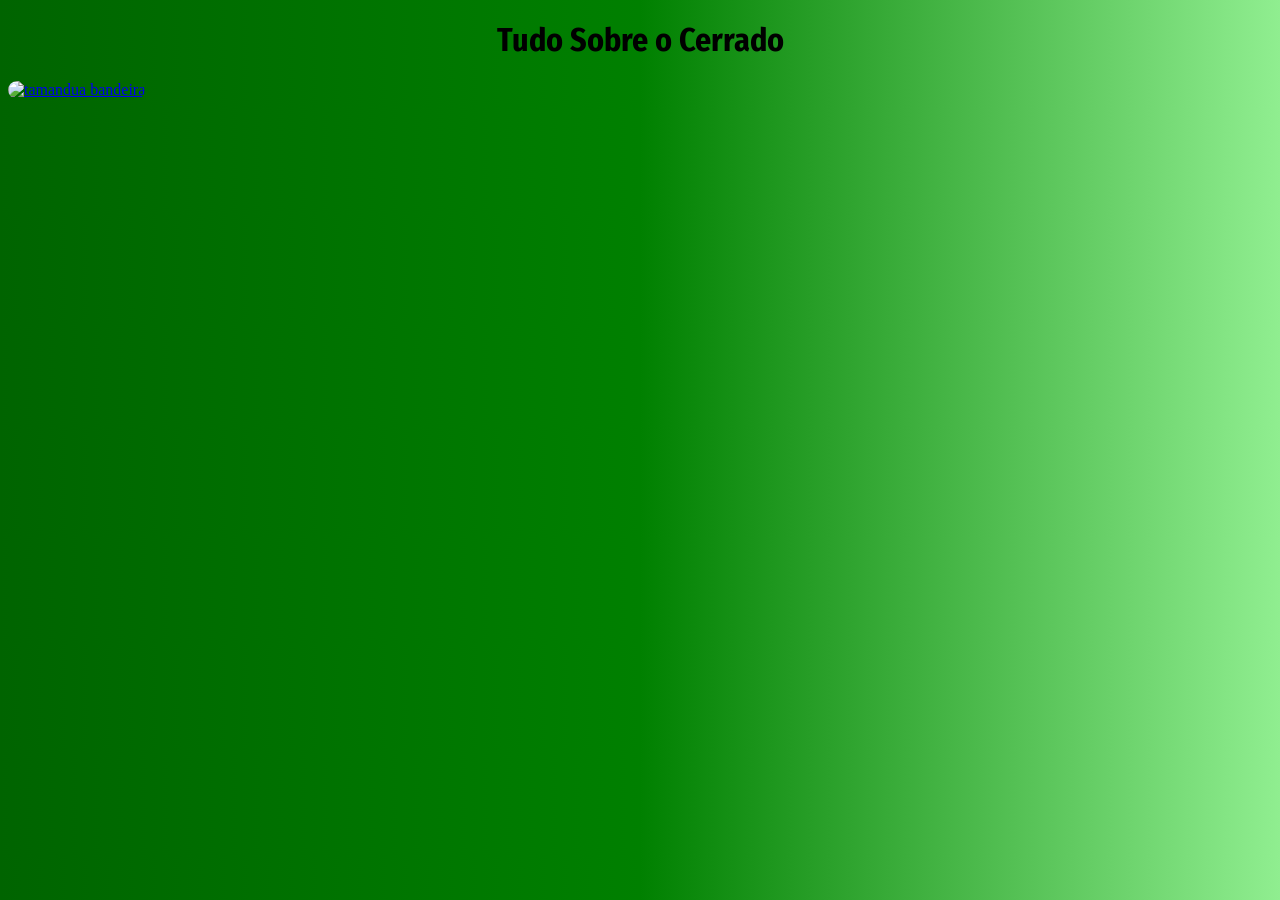
==== index.html @ 605211e9 "mudacas na aba tamadua" ====
<!DOCTYPE html>
<html lang="pt-br">
<head>
    <meta charset="UTF-8">
    <meta name="viewport" content="width=device-width, initial-scale=1.0">
    <title>Tudo-sobre-cerrado</title>

    <link rel="stylesheet" href="styles.css">
</head>

<body>
    <h1 class="fonte">Tudo Sobre o Cerrado</h1>
    
    <a href="tamaduas.html">
        <img src="https://upload.wikimedia.org/wikipedia/commons/3/3b/Myresluger2.jpg" alt="tamandua bandeira">
    </a>

</body>
</html>
---- styles.css ----
@charset "UTF-8";

body {
    background-image: linear-gradient(to right, darkgreen, green, lightgreen);
}

h1 {
    text-align: center;
}
@font-face {
  font-family: 'Fira';
  src: url('FiraSansCondensed-Bold.ttf');
}
.fonte{
    font-family:'Fira',sans-serif;
}
img{
    height: 150px !important;
    width: 150px !important;
    object-fit: cover;
    border-radius: 10px;
    }
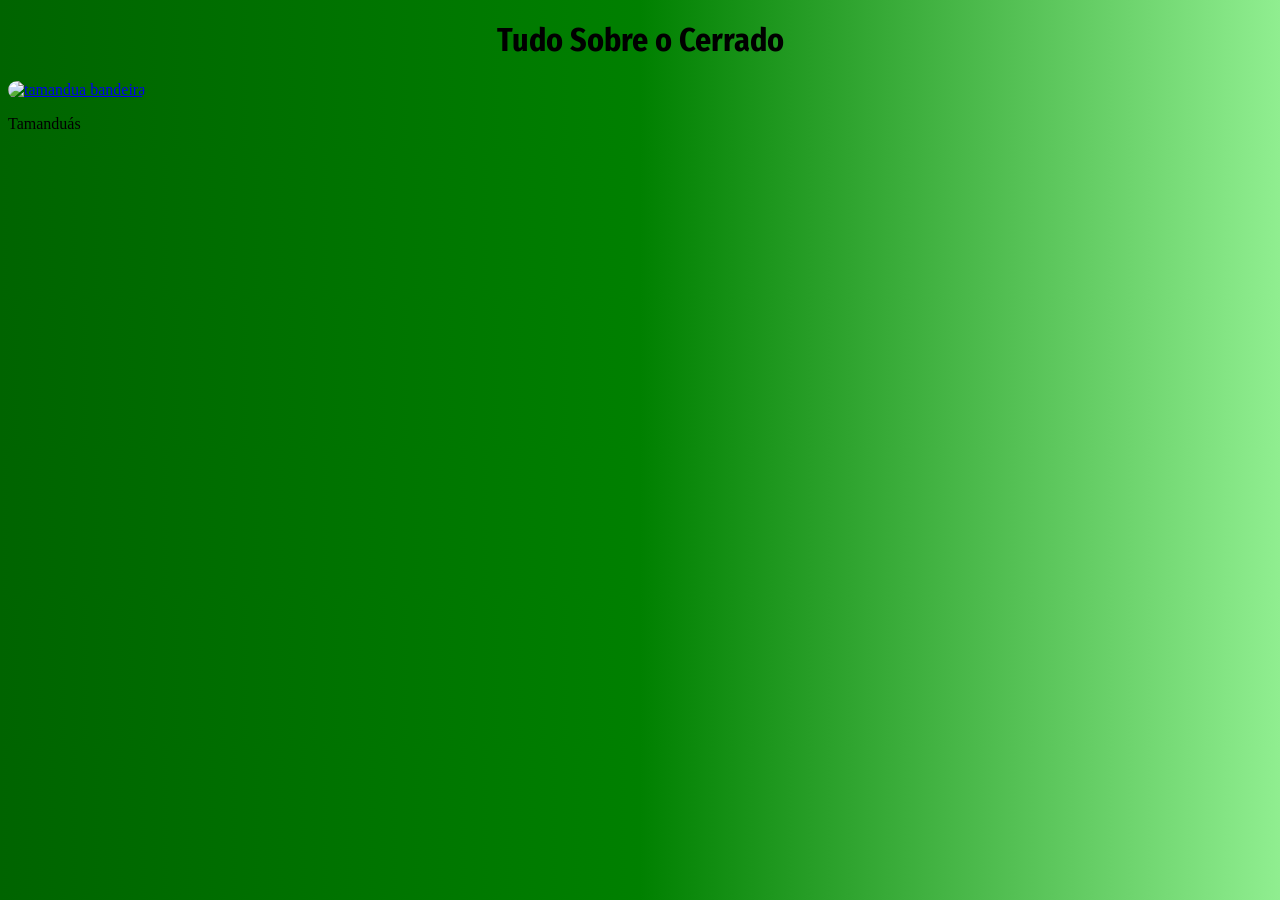
==== commit 8b9e3a49: "textinho" ====
--- a/index.html
+++ b/index.html
@@ -10,10 +10,11 @@
 
 <body>
     <h1 class="fonte">Tudo Sobre o Cerrado</h1>
-    
+
     <a href="tamaduas.html">
         <img src="https://upload.wikimedia.org/wikipedia/commons/3/3b/Myresluger2.jpg" alt="tamandua bandeira">
     </a>
+<p>Tamanduás</p>
 
 </body>
 </html>
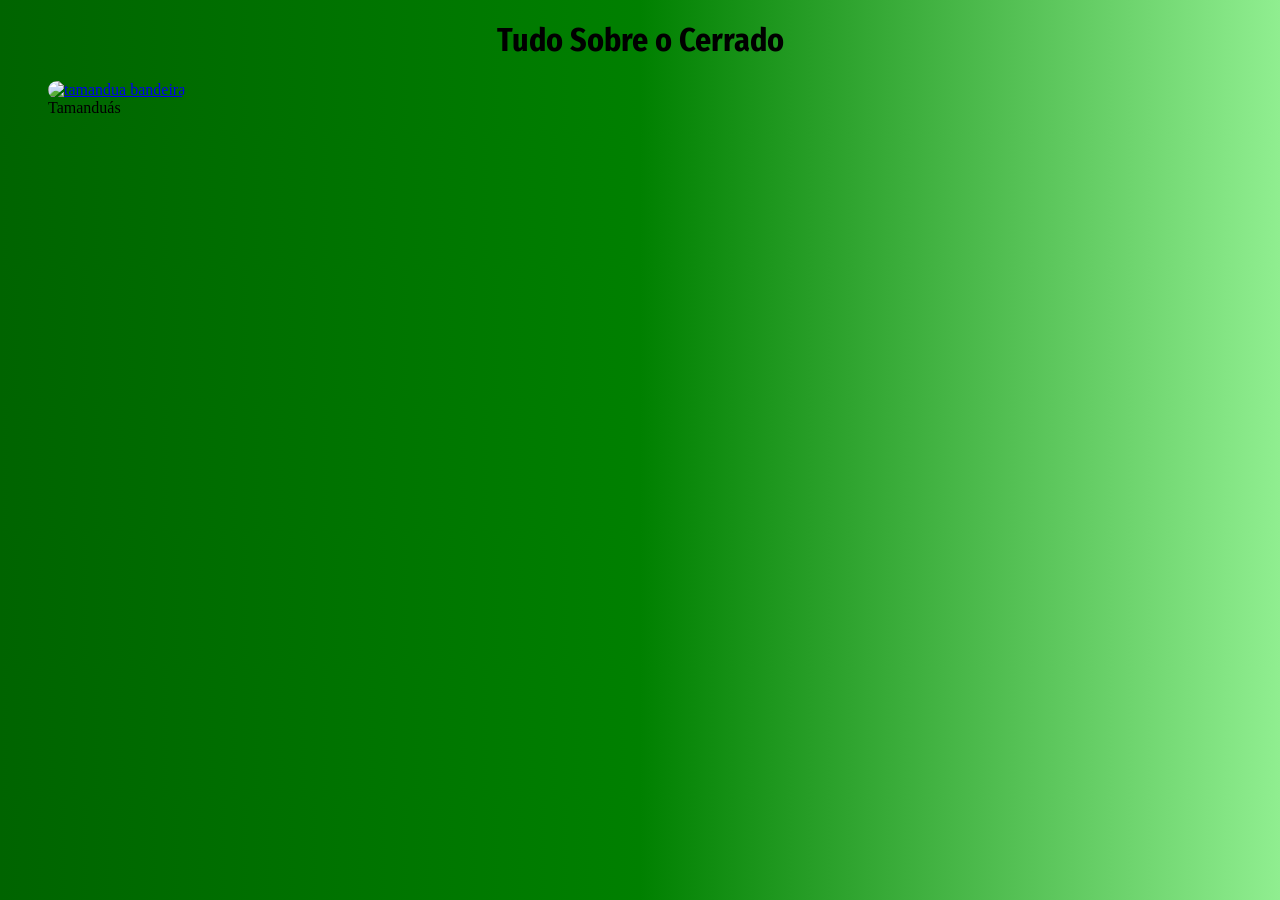
==== commit 8fefd5a2: "mini teste" ====
--- a/index.html
+++ b/index.html
@@ -10,11 +10,12 @@
 
 <body>
     <h1 class="fonte">Tudo Sobre o Cerrado</h1>
-
+<figure>
     <a href="tamaduas.html">
         <img src="https://upload.wikimedia.org/wikipedia/commons/3/3b/Myresluger2.jpg" alt="tamandua bandeira">
     </a>
-<p>Tamanduás</p>
+<figcaption>Tamanduás</figcaption>
+</figure>
 
 </body>
 </html>
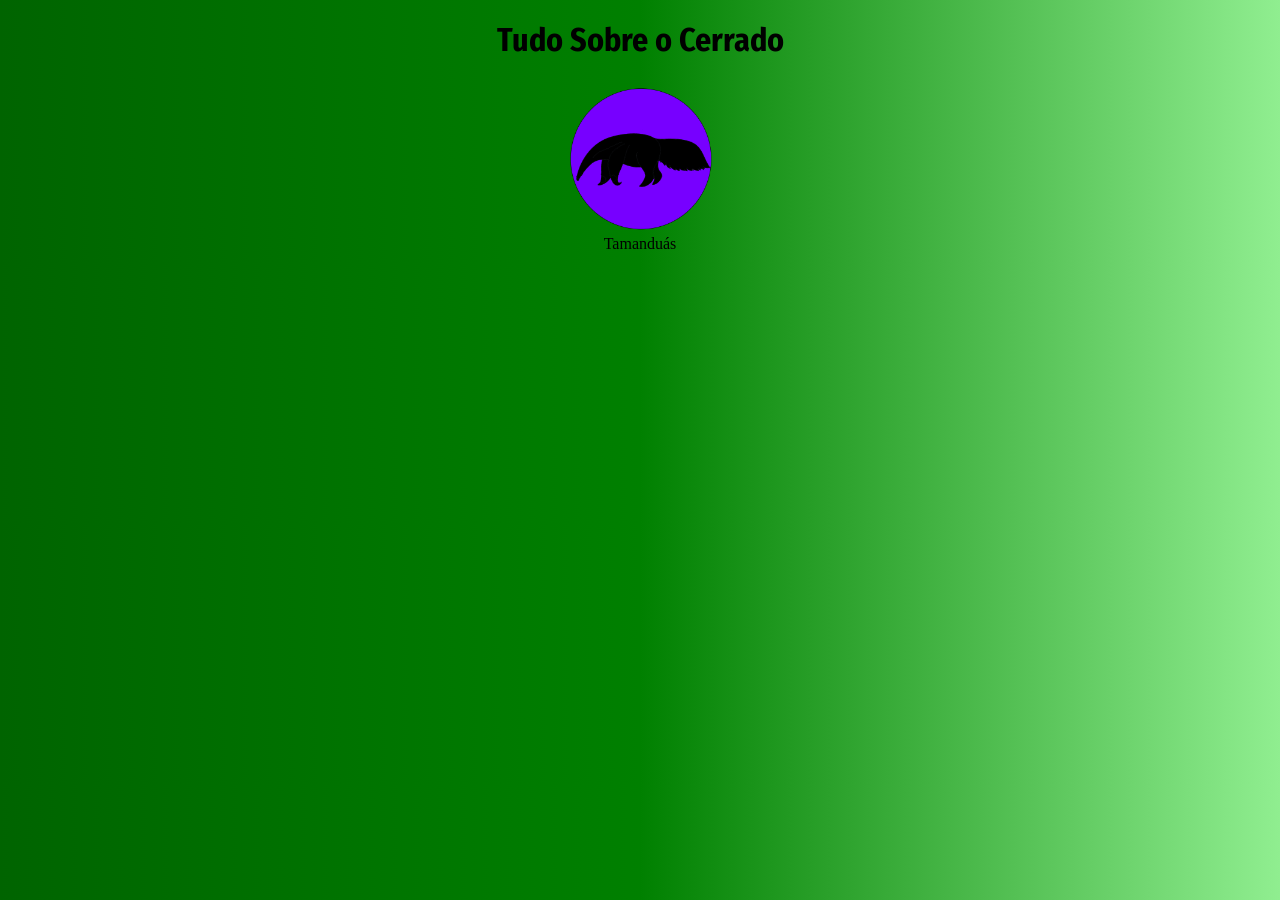
==== commit b8e7aad0: "mudei a foto do madauda" ====
--- a/index.html
+++ b/index.html
@@ -12,7 +12,7 @@
     <h1 class="fonte">Tudo Sobre o Cerrado</h1>
 <figure>
     <a href="tamaduas.html">
-        <img src="https://upload.wikimedia.org/wikipedia/commons/3/3b/Myresluger2.jpg" alt="tamandua bandeira">
+        <img src="tamadua.png" alt="tamandua bandeira">
     </a>
 <figcaption>Tamanduás</figcaption>
 </figure>
--- a/styles.css
+++ b/styles.css
@@ -19,4 +19,8 @@
     width: 150px !important;
     object-fit: cover;
     border-radius: 10px;
+    }
+figure{
+    margin: 0;
+    text-align: center;
     }
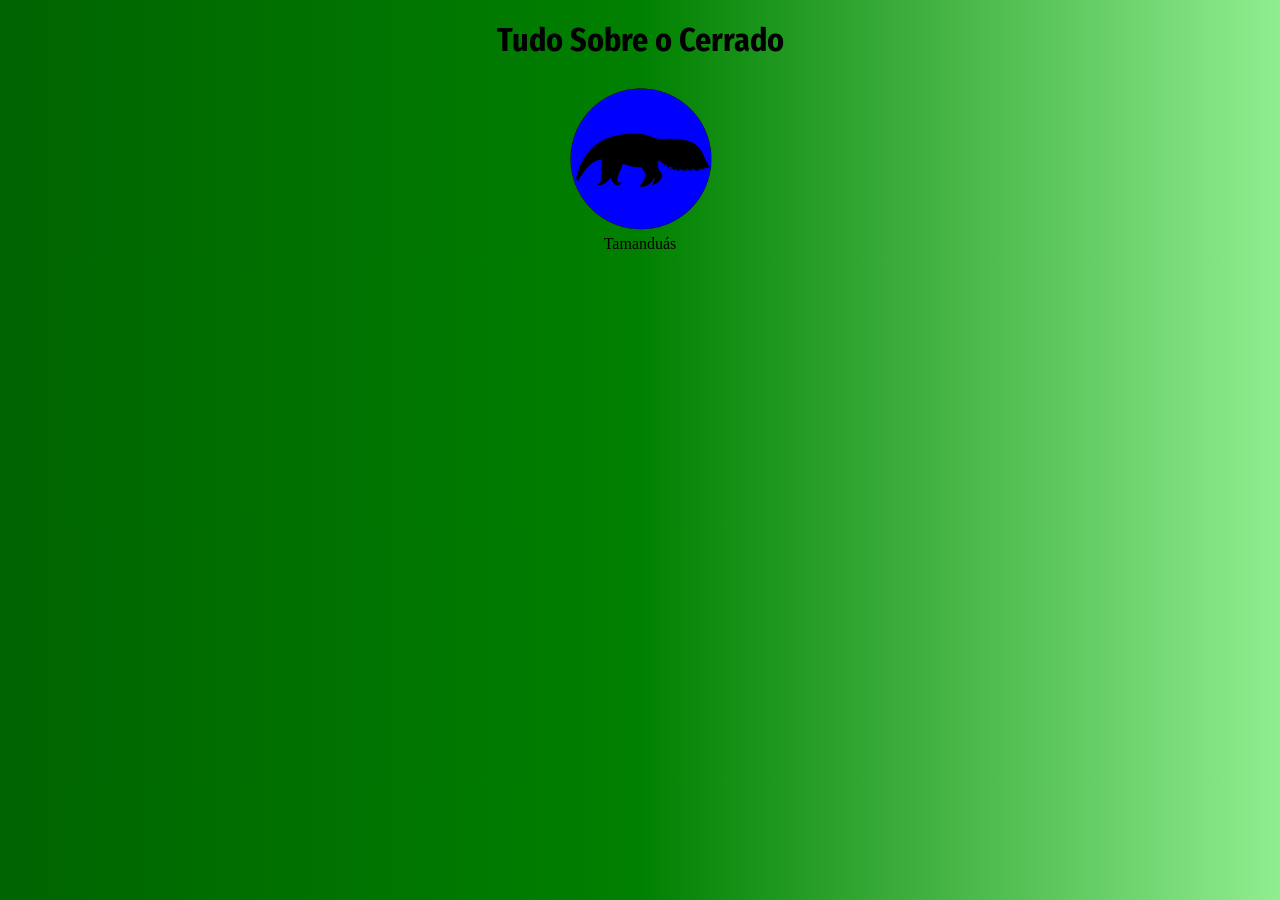
==== commit 737e799f: "Update index.html" ====
--- a/index.html
+++ b/index.html
@@ -12,10 +12,10 @@
     <h1 class="fonte">Tudo Sobre o Cerrado</h1>
 <figure>
     <a href="tamaduas.html">
-        <img src="tamadua.png" alt="tamandua bandeira">
+        <img src="tamaduaa.png" alt="tamandua bandeira">
     </a>
 <figcaption>Tamanduás</figcaption>
 </figure>
 
 </body>
-</html>+</html>
